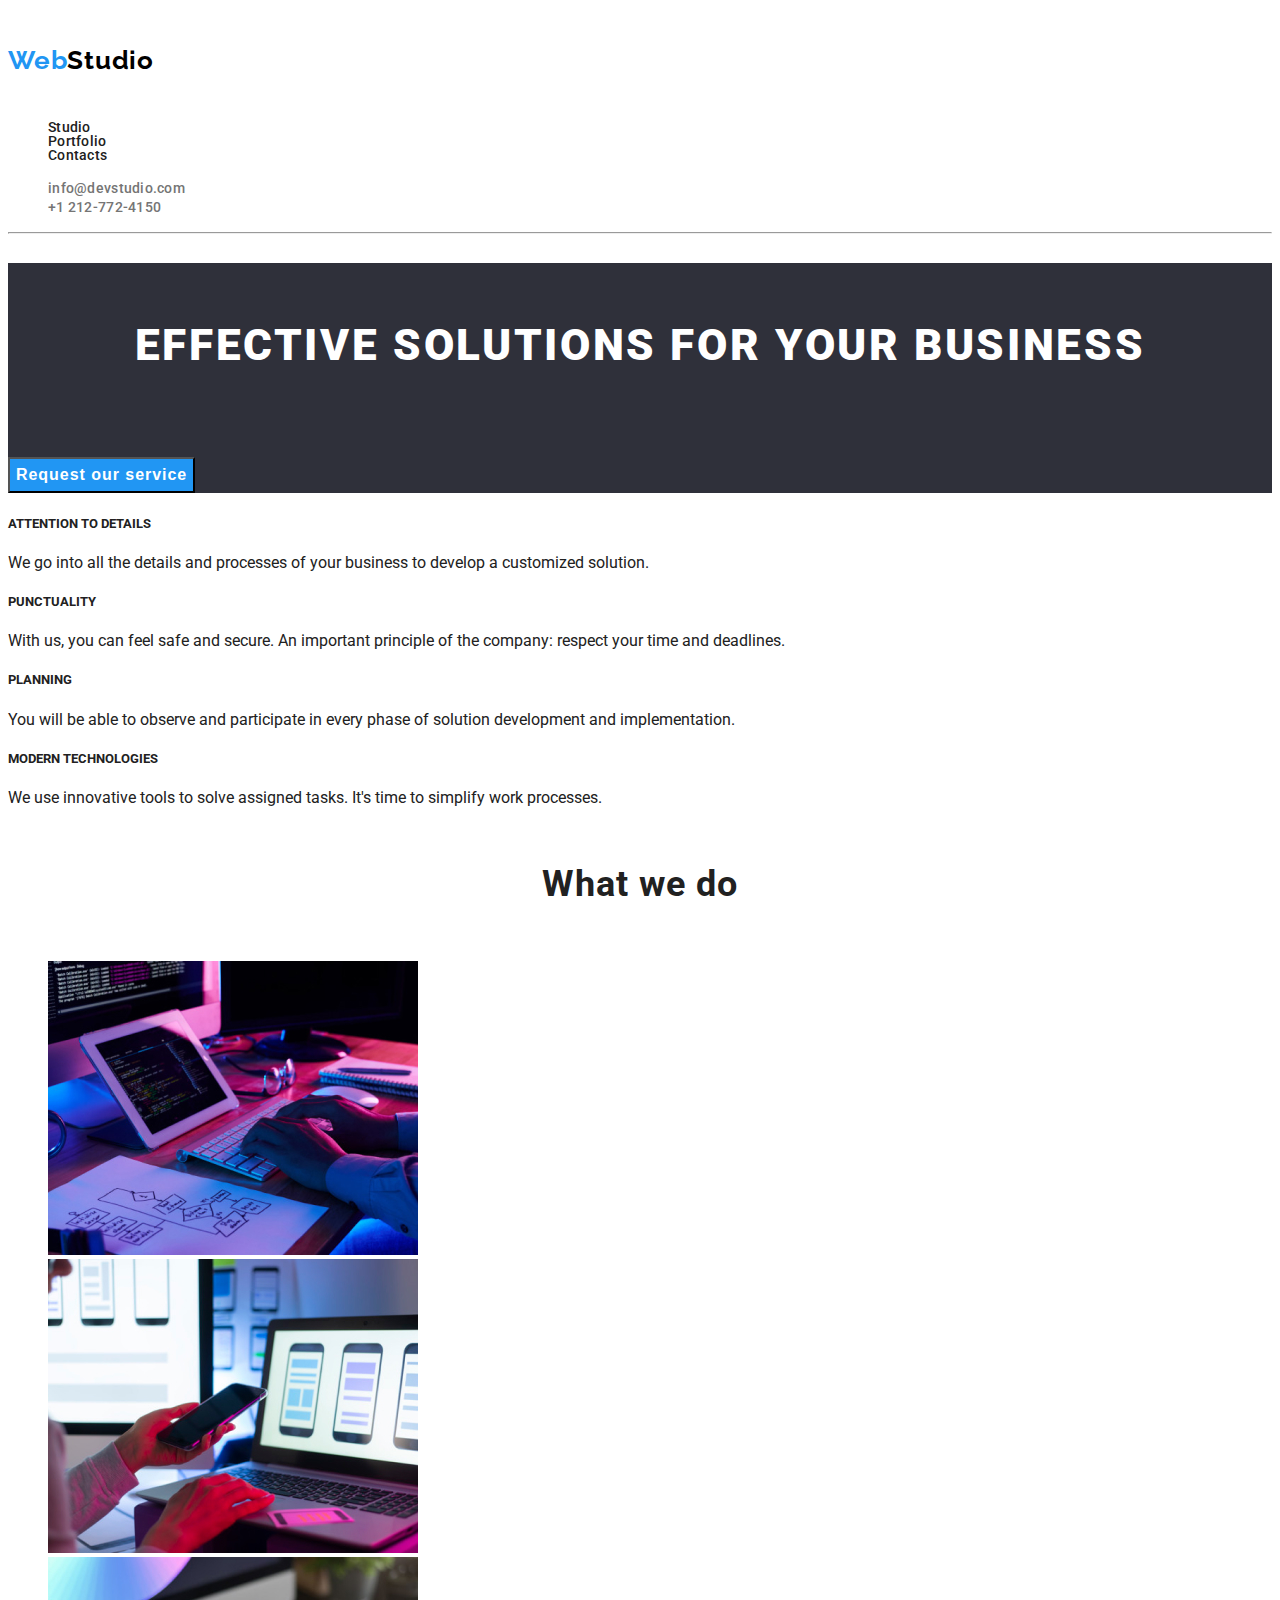
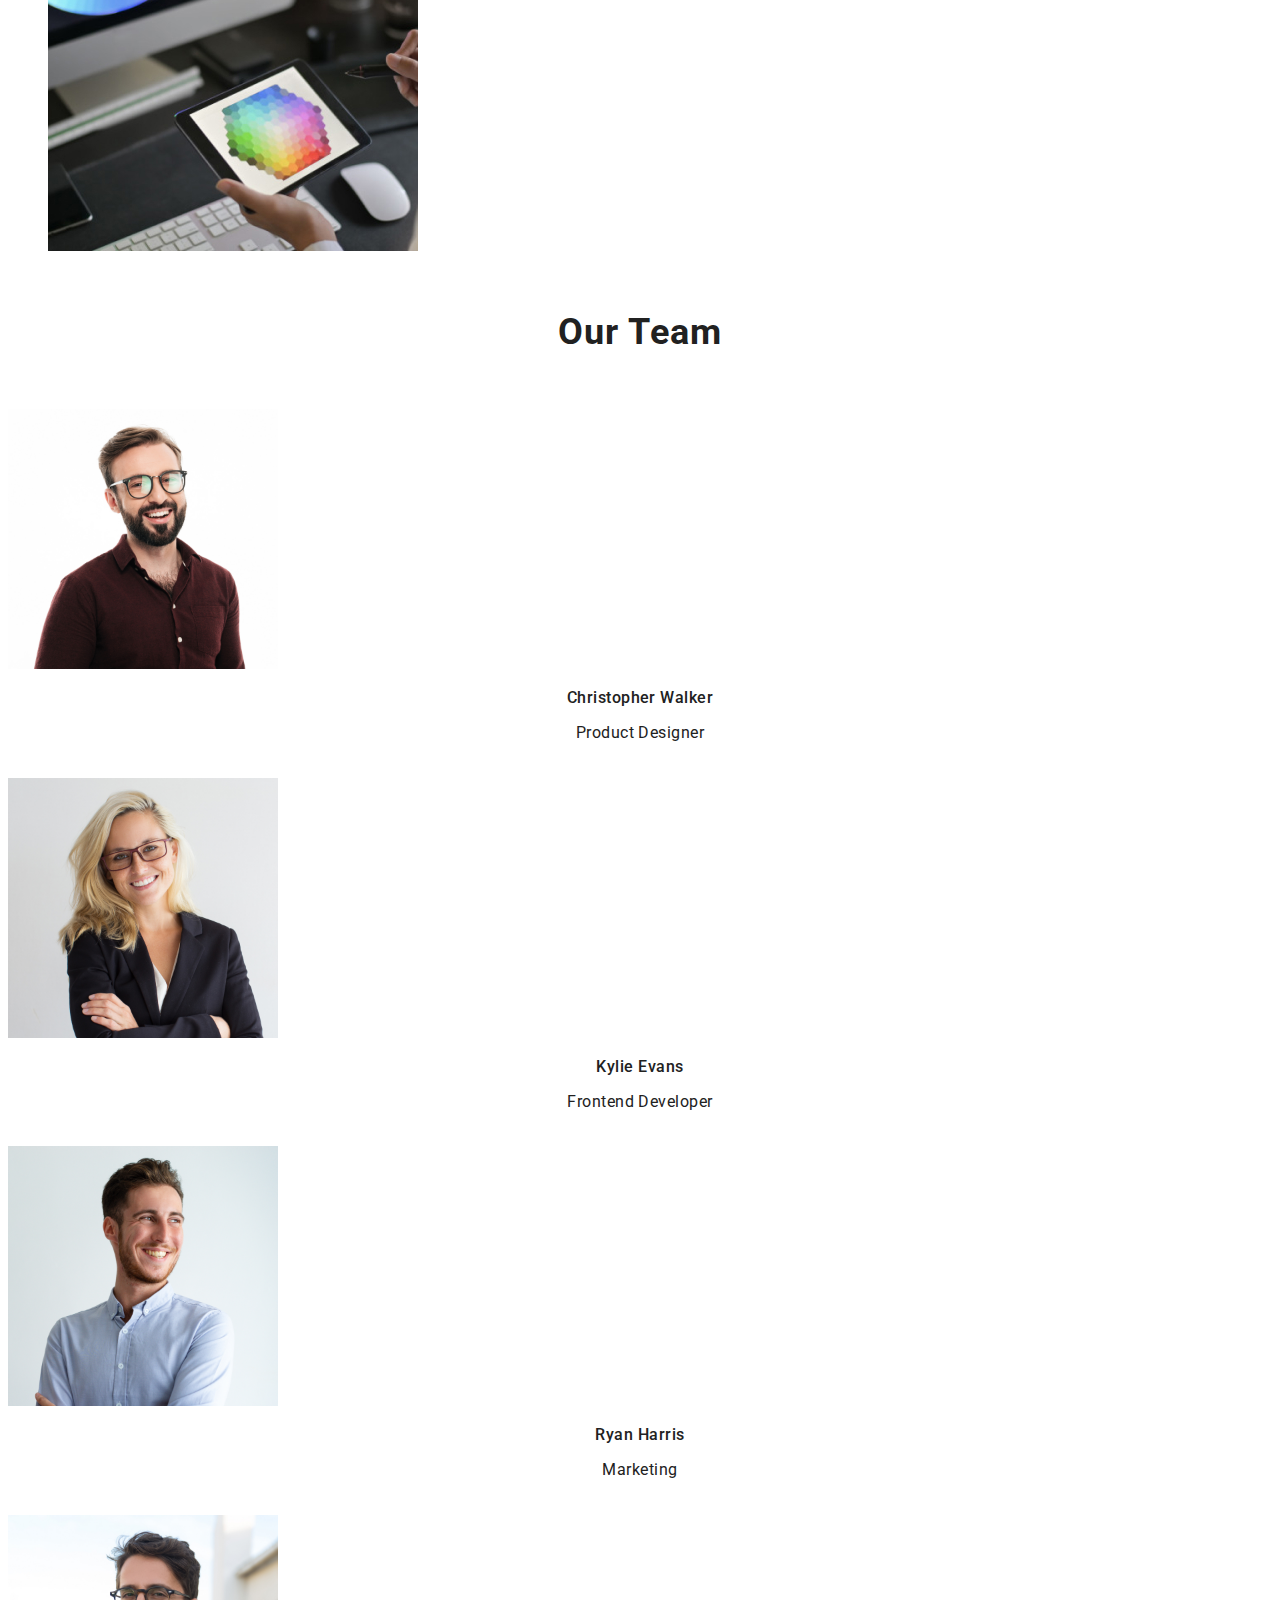
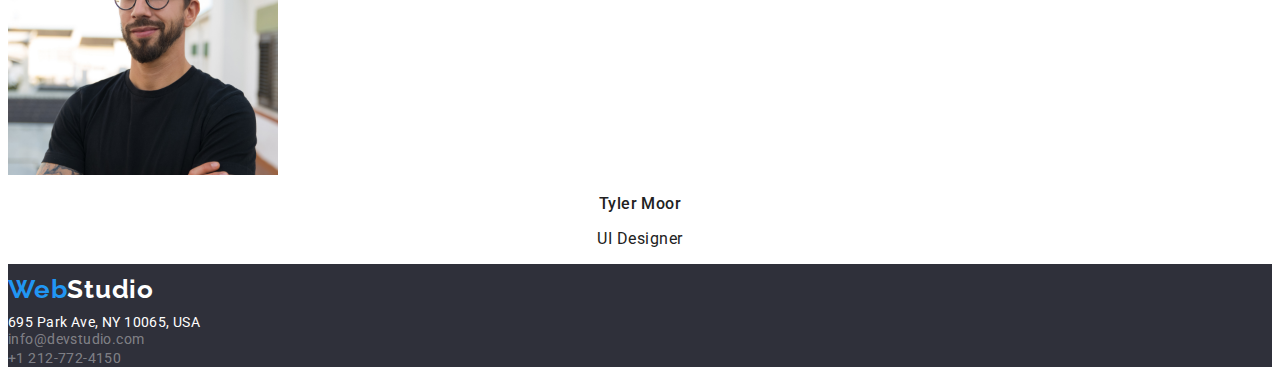
==== index.html @ ccb00460 "Tema 2" ====
<!DOCTYPE html>
<html lang="en">

<head>
    <meta charset="UTF-8">
    <meta name="viewport" content="width=device-width, initial-scale=1.0">
    <title>Web Studio Homework Project</title>
    <link rel="preconnect" href="https://fonts.googleapis.com">
    <link rel="preconnect" href="https://fonts.gstatic.com" crossorigin>
    <link
        href="https://fonts.googleapis.com/css2?family=Raleway:wght@700&family=Roboto:wght@400;500;700;900&display=swap"
        rel="stylesheet">
    <link rel="stylesheet" href="/css/style.css">
</head>

<body>
    <header>
        <nav>
            <a class="title" href="index.html">
                <h4 class="web_title"><span>Web</span>Studio</h4>
            </a>
            <ul class="elements">
                <li><a class="header_links" href="index.html">Studio</a></li>
                <li><a class="header_links" href="portfolio.html">Portfolio</a></li>
                <li>Contacts</li>
            </ul>
        </nav>
        <ul>
            <li><a class="contacts"
                    href="https://accounts.google.com/signup/v2/createaccount?service=mail&continue=https%3A%2F%2Fmail.google.com%2Fmail%2Fe-11-245fcae1702e4504b7bd93ca2b379-7ac480096a432ea72f48746619179d635140d6f3&flowName=GlifWebSignIn&flowEntry=SignUp"
                    rel="noopener noreferrer nofollow" target="_blank">info@devstudio.com</a></li>
            <li><a class="contacts" href="tel:+12127724150">+1 212-772-4150</a></li>
        </ul>
        <hr />
    </header>
    <main>
        <section class="color_box">
            <h1>EFFECTIVE SOLUTIONS FOR YOUR BUSINESS</h1>
            <button type="button" class="button">Request our service</button>
        </section>
        <section>
            <h5>ATTENTION TO DETAILS</h5>
            <p>We go into all the details and processes
                of your business to develop a
                customized solution.</p>
            <h5>PUNCTUALITY</h5>
            <p>
                With us, you can feel safe and secure.
                An important principle of the company:
                respect your time and deadlines.
            </p>
            <h5>PLANNING</h5>
            <p>You will be able to observe and
                participate in every phase of solution development
                and implementation.</p>
            <h5>MODERN TECHNOLOGIES</h5>
            <p>We use innovative tools to solve
                assigned tasks. It's time to simplify work
                processes.</p>
        </section>
        <section>
            <h2>What we do</h2>
            <ul>
                <li>
                    <img src="./images/img1-keyboard-typing.jpg" alt="Keyboard typing" width="370" height="294">
                </li>
                <li>
                    <img src="./images/img2-phone-keyboard-typing.jpg" alt="Phone and keyboar typing" width="370"
                        height="294">
                </li>
                <li>
                    <img src="./images/img3-choosing-colors-tablet.jpg" alt="Choosing colors from a tablet" width="370"
                        height="294">
                </li>
            </ul>
        </section>
        <section>
            <h2>Our Team</h2>
            <img src="./images/team1-Christopher-Walker.jpg" alt="Christopher Walker" width="270" height="260">
            <br>
            <div>
                <h3 class="team">Christopher Walker</h3>
                <p class="position">Product Designer</p>
            </div>
            <br>
            <img src="./images/team2-Kylie-Evans.jpg" alt="Kylie Evans" width="270" height="260">
            <br>
            <div>
                <h3 class="team">Kylie Evans</h3>
                <p class="position">Frontend Developer</p>
            </div>
            <br>
            <img src="./images/team3-Ryan-Harris.jpg" alt="Ryan Harris" width="270" height="260">
            <br>
            <div>
                <h3 class="team">Ryan Harris</h3>
                <p class="position">Marketing</p>
            </div>
            <br>
            <img src="./images/team4-Tyler-Moor.jpg" alt="Tyler Moor" width="270" height="260">
            <br>
            <div>
                <h3 class="team">Tyler Moor</h3>
                <p class="position">UI Designer</p>
            </div>
        </section>
    </main>
    <footer>
        <a class="footer_title" href="index.html">
            <div><span>Web</span>Studio</div>
        </a>
        <address>
            <div>695 Park Ave, NY 10065, USA</div>
            <a class="footer_link"
                href="https://accounts.google.com/signup/v2/createaccount?service=mail&continue=https%3A%2F%2Fmail.google.com%2Fmail%2Fe-11-245fcae1702e4504b7bd93ca2b379-7ac480096a432ea72f48746619179d635140d6f3&flowName=GlifWebSignIn&flowEntry=SignUp"
                rel="noopener noreferrer nofollow" target="_blank">info@devstudio.com</a>
            <br>
            <a class="footer_link" href="tel:+12127724150">+1 212-772-4150</a>
        </address>
    </footer>

</body>

</html>
---- css/style.css ----
:root {
    --link-color: #2196F3;
}
body {
    font-family: 'Roboto', sans-serif;
    color: #212121;
}
ul {
    list-style: none;
}

.title:link {
    text-decoration: none;
    color: #000;
}
.title:visited {
    text-decoration: none;
    color: #000;
}
.title:hover, .title:active {
    text-decoration: underline;
    text-decoration-color: var(--link-color);
}

h4 > span{
    color: var(--link-color);
}

.header_links:link {
    text-decoration: none;
    color: #212121;
} 

.header_links:visited {
    text-decoration: none;
    color: #212121;
}

.header_links:hover, .header_links:active{
    text-decoration: underline;
    color: var(--link-color);
}

.contacts:link {
    text-decoration: none;
    color: #757575;
}
.contacts:visited {
    text-decoration: none;
    color: #757575;
}
.contacts:hover, .contacts:active {
    text-decoration: underline;
    color: var(--link-color);
}

.web_title {
font-family: Raleway;
font-size: 26px;
font-weight: 700;
line-height: 1.9375em;
letter-spacing: 0.03em;
text-align: left;
}

.elements {
    font-size: 14px;
    font-weight: 500;
    line-height: 1em;
    letter-spacing: 0.02em;
    text-align: left;
}

.contacts {
    font-size: 14px;
    font-weight: 500;
    line-height: 1em;
    letter-spacing: 0.02em;
    text-align: left;

}

.color_box {
    background: #2F303A;
;
}

h1 {
    font-size: 44px;
    font-weight: 900;
    line-height: 3.75em;
    letter-spacing: 0.06em;
    text-align: center;
    color: #fff;

}
.button {
    font-size: 16px;
    font-weight: 700;
    line-height: 1.875em;
    letter-spacing: 0.06em;
    text-align: center;
    color: #fff;
    background-color: #2196F3;

}

.qalities {
    font-size: 14px;
    font-weight: 700;
    line-height: 1em;
    letter-spacing: 0.03em;
    text-align: left;
}
.description {
    font-size: 14px;
    line-height: 1.5em;
    letter-spacing: 0.03em;
    text-align: left;
    color: #757575;
}

h2 {
    font-size: 36px;
    font-weight: 700;
    line-height: 2.625em;
    letter-spacing: 0.03em;
    text-align: center;
}

.team {
    font-size: 16px;
    font-weight: 500;
    line-height: 1.171875em;
    letter-spacing: 0.03em;
    text-align: center;
}

.position {
    font-size: 16px;
    font-weight: 400;
    line-height: 1.171875em;
    letter-spacing: 0.03em;
    text-align: center;

}

footer {
    background-color: #2F303A;
}

.footer_title:link {
    text-decoration: none;
}
.footer_title:visited {
    text-decoration: none;
    color: #fff;
}
.footer_title:hover, .footer_title:active {
    text-decoration: underline;
    text-decoration-color: var(--link-color);
}

.footer_title {
    font-family: Raleway;
    font-size: 26px;
    font-weight: 700;
    line-height: 1.9375em;
    letter-spacing: 0.03em;
    text-align: left;
    color: #fff;
}
div > span {
    color: var(--link-color);
}
address {
    font-style: normal;
}

address > div {
    font-size: 14px;
    line-height: 1em;
    letter-spacing: 0.03em;
    text-align: left;
    color: #fff;
}

.footer_link:link {
    text-decoration: none;
}

.footer_link:visited {
    text-decoration: none;
}

.footer_link:hover, .footer_link:active {
    text-decoration: underline;
    text-decoration-color: var(--link-color);
}

.footer_link {
    font-size: 14px;
    line-height: 1em;
    letter-spacing: 0.03em;
    text-align: left;
    color: #fff6;
}

.button_services {
    font-size: 16px;
    font-weight: 500;
    line-height: 1.625em;
    letter-spacing: 0.03em;
    text-align: center;
    cursor: pointer;
    background-color: #F5F4FA;
    color:#212121;
    box-shadow: 0px 2px 2px 0px #0000001F;
    box-shadow: 0px 1px 2px 0px #00000014;
    box-shadow: 0px 3px 1px 0px #0000001A;
}
.button_services:hover, .button_services:active {
    color: #fff;
    background-color: #2196F3;
}
.product {
    font-size: 18px;
    font-weight: 700;
    line-height: 2.25em;
    letter-spacing: 0.06em;
    text-align: left;
}

.category {
    font-size: 16px;
    line-height: 1.875em;
    letter-spacing: 0.03em;
    text-align: left;
    color:#757575;
}
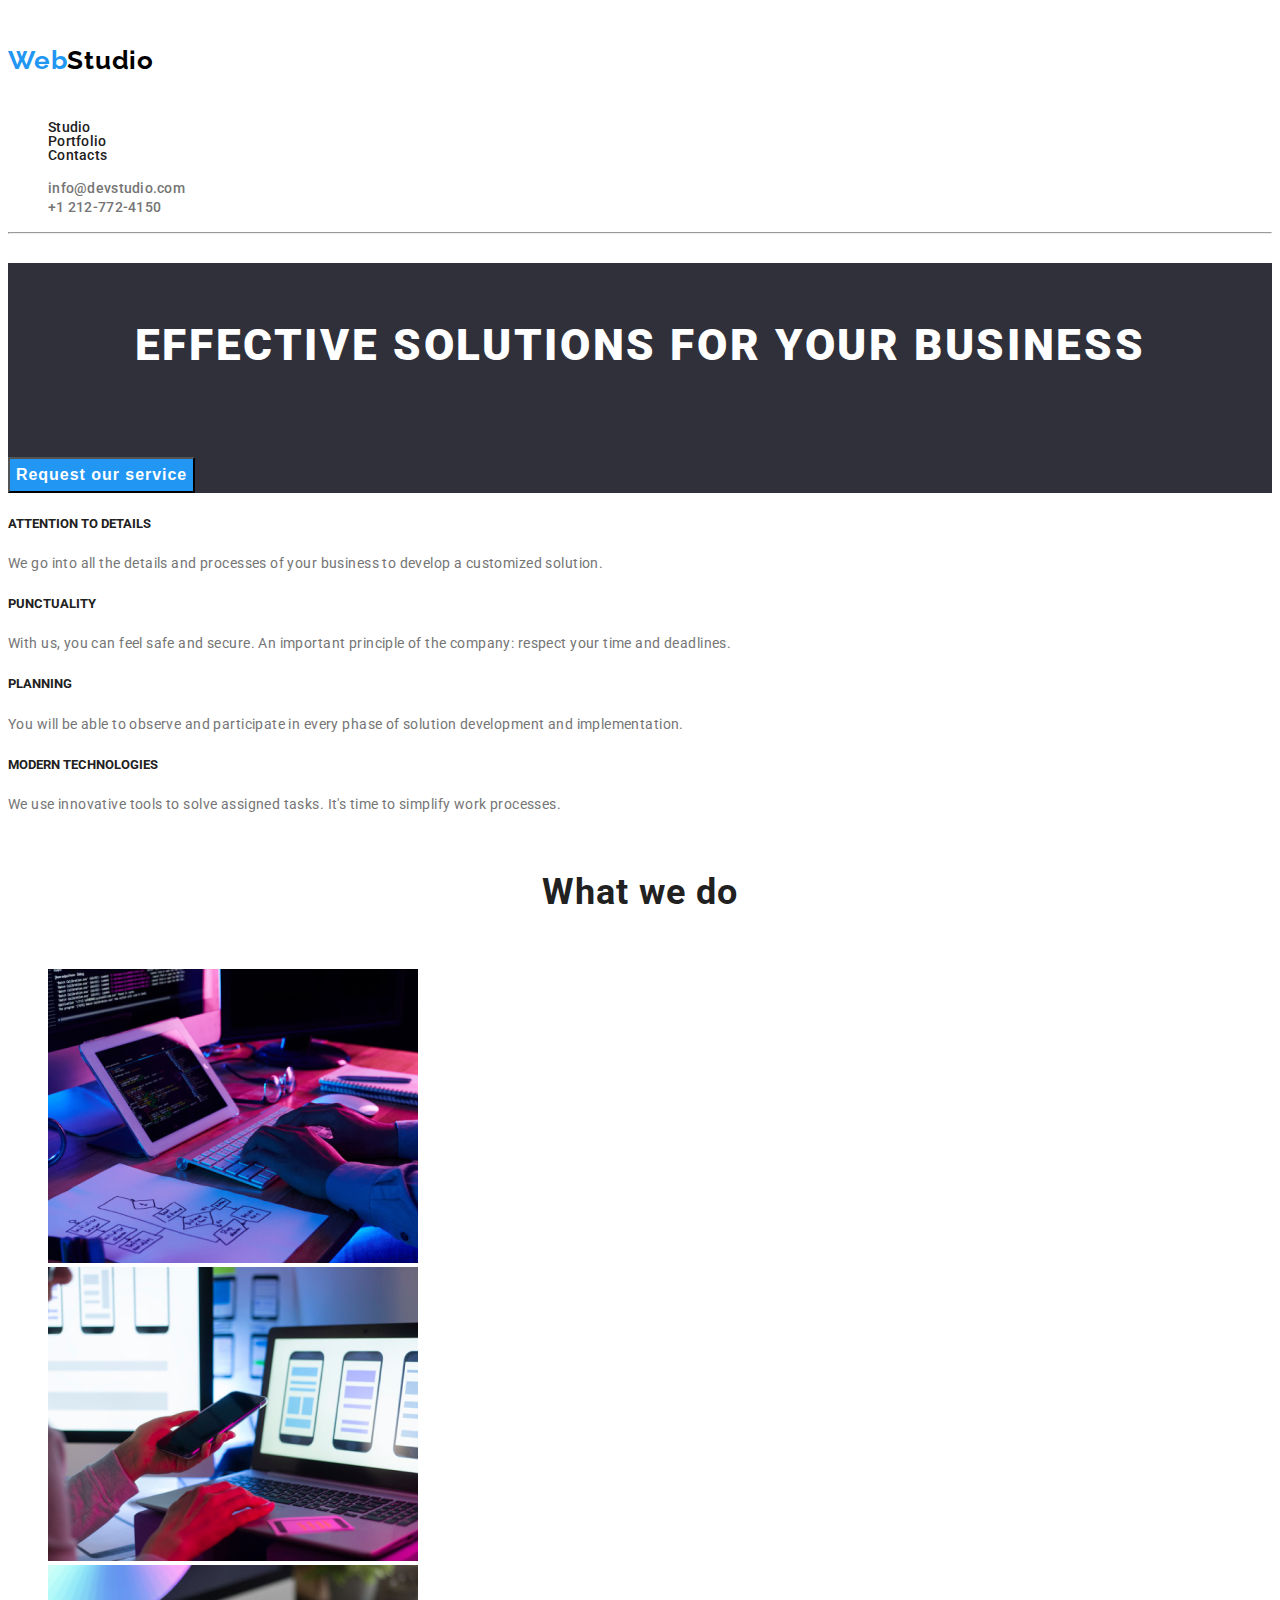
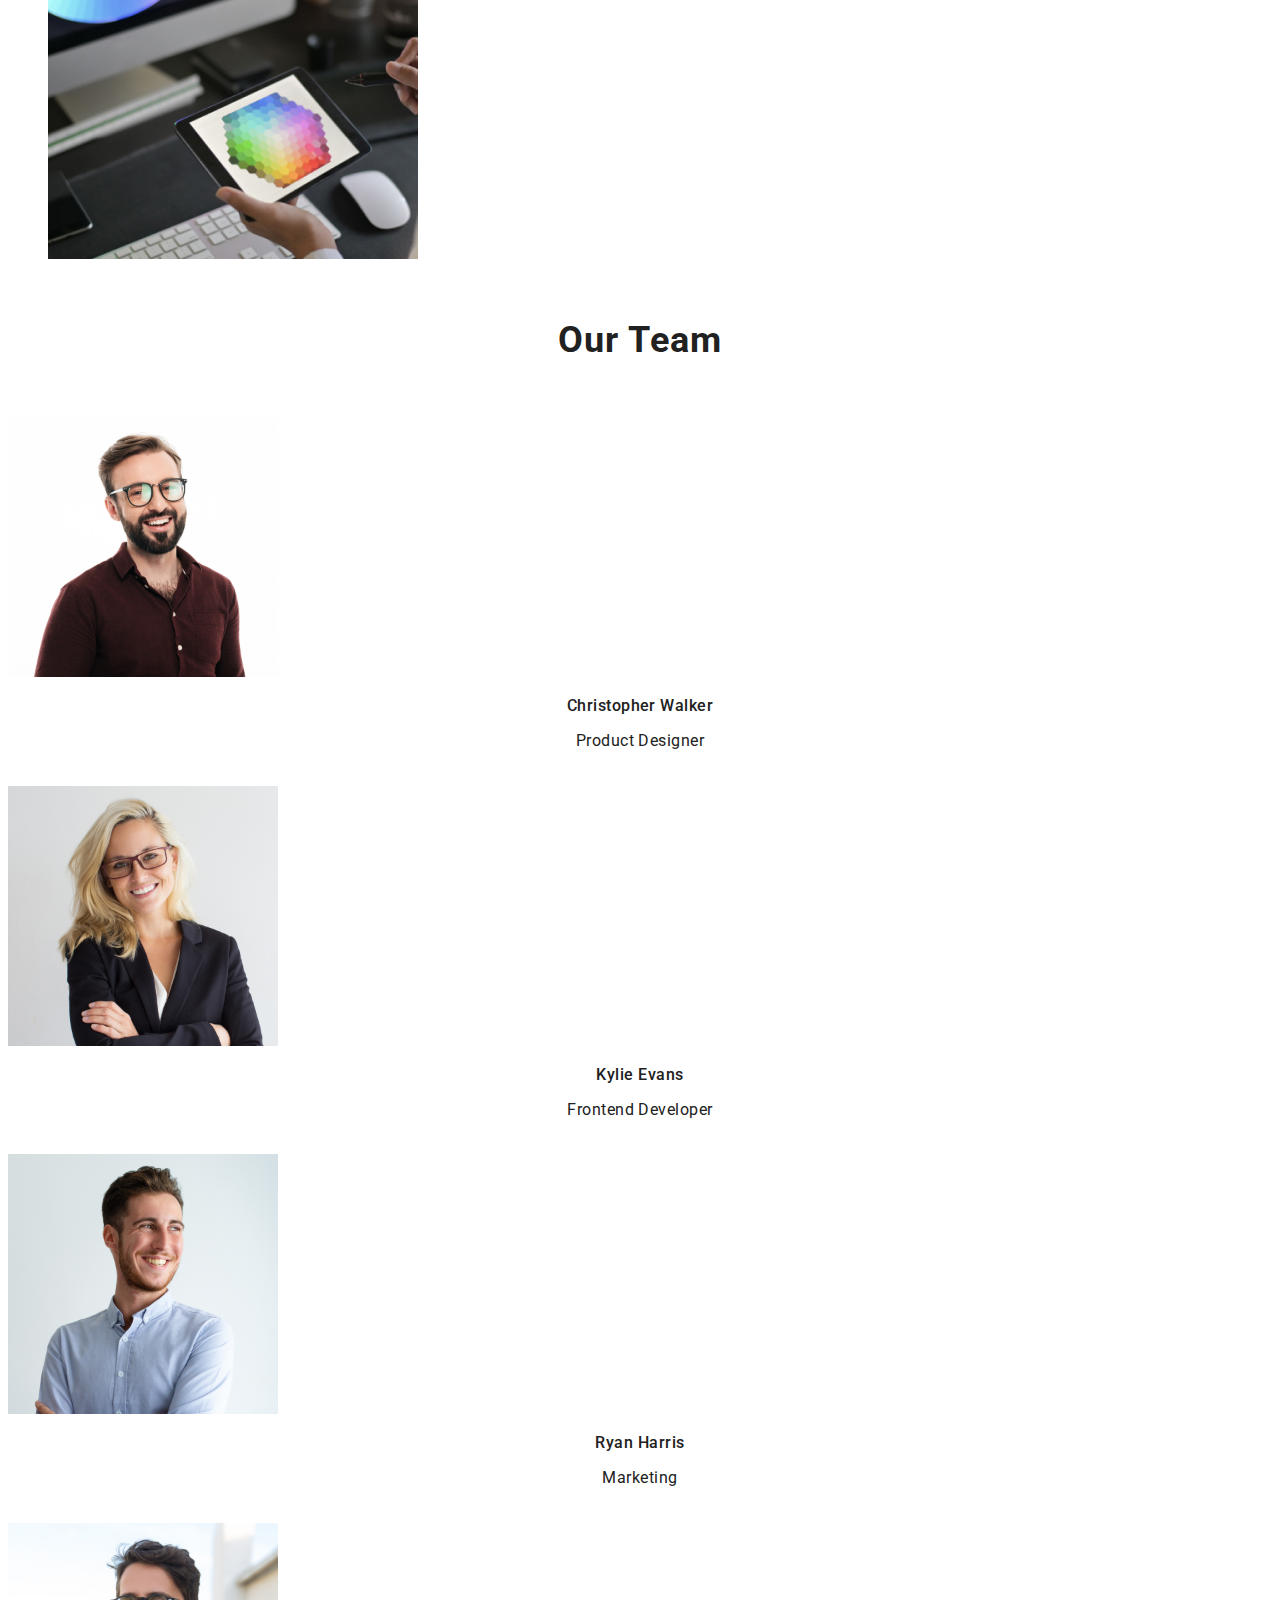
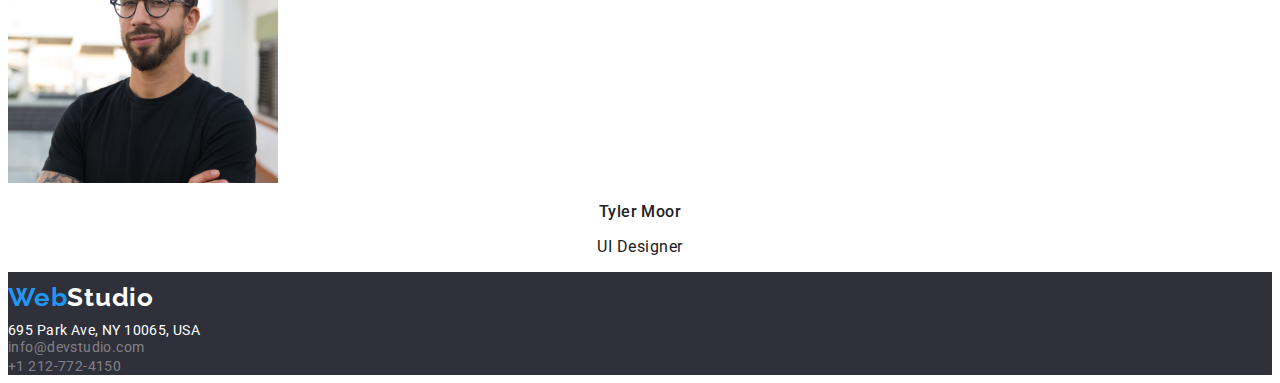
==== commit d2dcb01c: "Tema-2" ====
--- a/index.html
+++ b/index.html
@@ -10,7 +10,7 @@
     <link
         href="https://fonts.googleapis.com/css2?family=Raleway:wght@700&family=Roboto:wght@400;500;700;900&display=swap"
         rel="stylesheet">
-    <link rel="stylesheet" href="/css/style.css">
+    <link rel="stylesheet" href="/style.css">
 </head>
 
 <body>
@@ -39,22 +39,22 @@
             <button type="button" class="button">Request our service</button>
         </section>
         <section>
-            <h5>ATTENTION TO DETAILS</h5>
-            <p>We go into all the details and processes
+            <h5 class="qualities">ATTENTION TO DETAILS</h5>
+            <p class="description">We go into all the details and processes
                 of your business to develop a
                 customized solution.</p>
-            <h5>PUNCTUALITY</h5>
-            <p>
+            <h5 class="qualities">PUNCTUALITY</h5>
+            <p class="description">
                 With us, you can feel safe and secure.
                 An important principle of the company:
                 respect your time and deadlines.
             </p>
-            <h5>PLANNING</h5>
-            <p>You will be able to observe and
+            <h5 class="qualities">PLANNING</h5>
+            <p class="description">You will be able to observe and
                 participate in every phase of solution development
                 and implementation.</p>
-            <h5>MODERN TECHNOLOGIES</h5>
-            <p>We use innovative tools to solve
+            <h5 class="qualities">MODERN TECHNOLOGIES</h5>
+            <p class="description">We use innovative tools to solve
                 assigned tasks. It's time to simplify work
                 processes.</p>
         </section>
--- a/style.css
+++ b/style.css
@@ -0,0 +1,240 @@
+:root {
+    --link-color: #2196F3;
+}
+body {
+    font-family: 'Roboto', sans-serif;
+    color: #212121;
+}
+ul {
+    list-style: none;
+}
+
+.title:link {
+    text-decoration: none;
+    color: #000;
+}
+.title:visited {
+    text-decoration: none;
+    color: #000;
+}
+.title:hover, .title:active {
+    text-decoration: underline;
+    text-decoration-color: var(--link-color);
+}
+
+h4 > span{
+    color: var(--link-color);
+}
+
+.header_links:link {
+    text-decoration: none;
+    color: #212121;
+} 
+
+.header_links:visited {
+    text-decoration: none;
+    color: #212121;
+}
+
+.header_links:hover, .header_links:active{
+    text-decoration: underline;
+    color: var(--link-color);
+}
+
+.contacts:link {
+    text-decoration: none;
+    color: #757575;
+}
+.contacts:visited {
+    text-decoration: none;
+    color: #757575;
+}
+.contacts:hover, .contacts:active {
+    text-decoration: underline;
+    color: var(--link-color);
+}
+
+.web_title {
+font-family: Raleway;
+font-size: 26px;
+font-weight: 700;
+line-height: 1.9375em;
+letter-spacing: 0.03em;
+text-align: left;
+}
+
+.elements {
+    font-size: 14px;
+    font-weight: 500;
+    line-height: 1em;
+    letter-spacing: 0.02em;
+    text-align: left;
+}
+
+.contacts {
+    font-size: 14px;
+    font-weight: 500;
+    line-height: 1em;
+    letter-spacing: 0.02em;
+    text-align: left;
+
+}
+
+.color_box {
+    background: #2F303A;
+;
+}
+
+h1 {
+    font-size: 44px;
+    font-weight: 900;
+    line-height: 3.75em;
+    letter-spacing: 0.06em;
+    text-align: center;
+    color: #fff;
+
+}
+.button {
+    font-size: 16px;
+    font-weight: 700;
+    line-height: 1.875em;
+    letter-spacing: 0.06em;
+    text-align: center;
+    color: #fff;
+    background-color: #2196F3;
+
+}
+
+.qalities {
+    font-size: 14px;
+    font-weight: 700;
+    line-height: 1em;
+    letter-spacing: 0.03em;
+    text-align: left;
+}
+.description {
+    font-size: 14px;
+    line-height: 1.5em;
+    letter-spacing: 0.03em;
+    text-align: left;
+    color: #757575;
+}
+
+h2 {
+    font-size: 36px;
+    font-weight: 700;
+    line-height: 2.625em;
+    letter-spacing: 0.03em;
+    text-align: center;
+}
+
+.team {
+    font-size: 16px;
+    font-weight: 500;
+    line-height: 1.171875em;
+    letter-spacing: 0.03em;
+    text-align: center;
+}
+
+.position {
+    font-size: 16px;
+    font-weight: 400;
+    line-height: 1.171875em;
+    letter-spacing: 0.03em;
+    text-align: center;
+
+}
+
+footer {
+    background-color: #2F303A;
+}
+
+.footer_title:link {
+    text-decoration: none;
+}
+.footer_title:visited {
+    text-decoration: none;
+    color: #fff;
+}
+.footer_title:hover, .footer_title:active {
+    text-decoration: underline;
+    text-decoration-color: var(--link-color);
+}
+
+.footer_title {
+    font-family: Raleway;
+    font-size: 26px;
+    font-weight: 700;
+    line-height: 1.9375em;
+    letter-spacing: 0.03em;
+    text-align: left;
+    color: #fff;
+}
+div > span {
+    color: var(--link-color);
+}
+address {
+    font-style: normal;
+}
+
+address > div {
+    font-size: 14px;
+    line-height: 1em;
+    letter-spacing: 0.03em;
+    text-align: left;
+    color: #fff;
+}
+
+.footer_link:link {
+    text-decoration: none;
+}
+
+.footer_link:visited {
+    text-decoration: none;
+}
+
+.footer_link:hover, .footer_link:active {
+    text-decoration: underline;
+    text-decoration-color: var(--link-color);
+}
+
+.footer_link {
+    font-size: 14px;
+    line-height: 1em;
+    letter-spacing: 0.03em;
+    text-align: left;
+    color: #fff6;
+}
+
+.button_services {
+    font-size: 16px;
+    font-weight: 500;
+    line-height: 1.625em;
+    letter-spacing: 0.03em;
+    text-align: center;
+    cursor: pointer;
+    background-color: #F5F4FA;
+    color:#212121;
+    box-shadow: 0px 2px 2px 0px #0000001F;
+    box-shadow: 0px 1px 2px 0px #00000014;
+    box-shadow: 0px 3px 1px 0px #0000001A;
+}
+.button_services:hover, .button_services:active {
+    color: #fff;
+    background-color: #2196F3;
+}
+.product {
+    font-size: 18px;
+    font-weight: 700;
+    line-height: 2.25em;
+    letter-spacing: 0.06em;
+    text-align: left;
+}
+
+.category {
+    font-size: 16px;
+    line-height: 1.875em;
+    letter-spacing: 0.03em;
+    text-align: left;
+    color:#757575;
+}
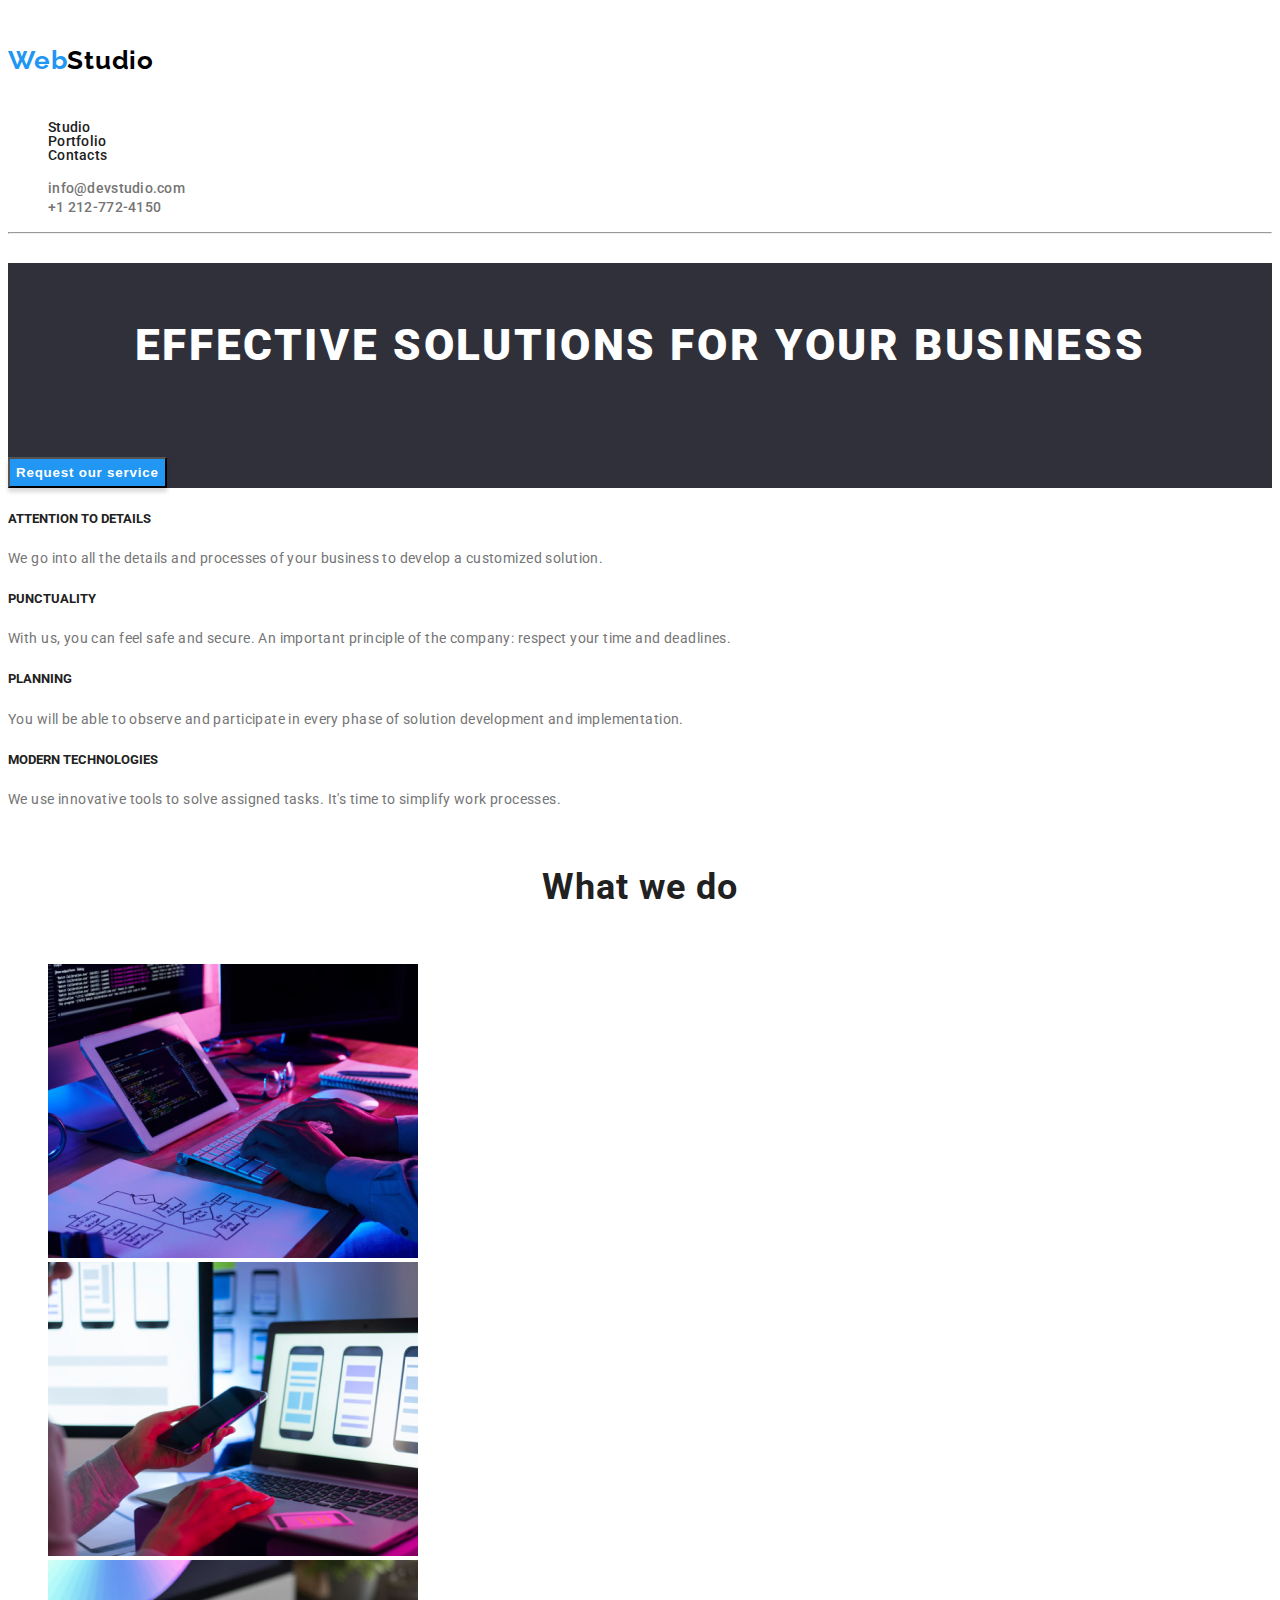
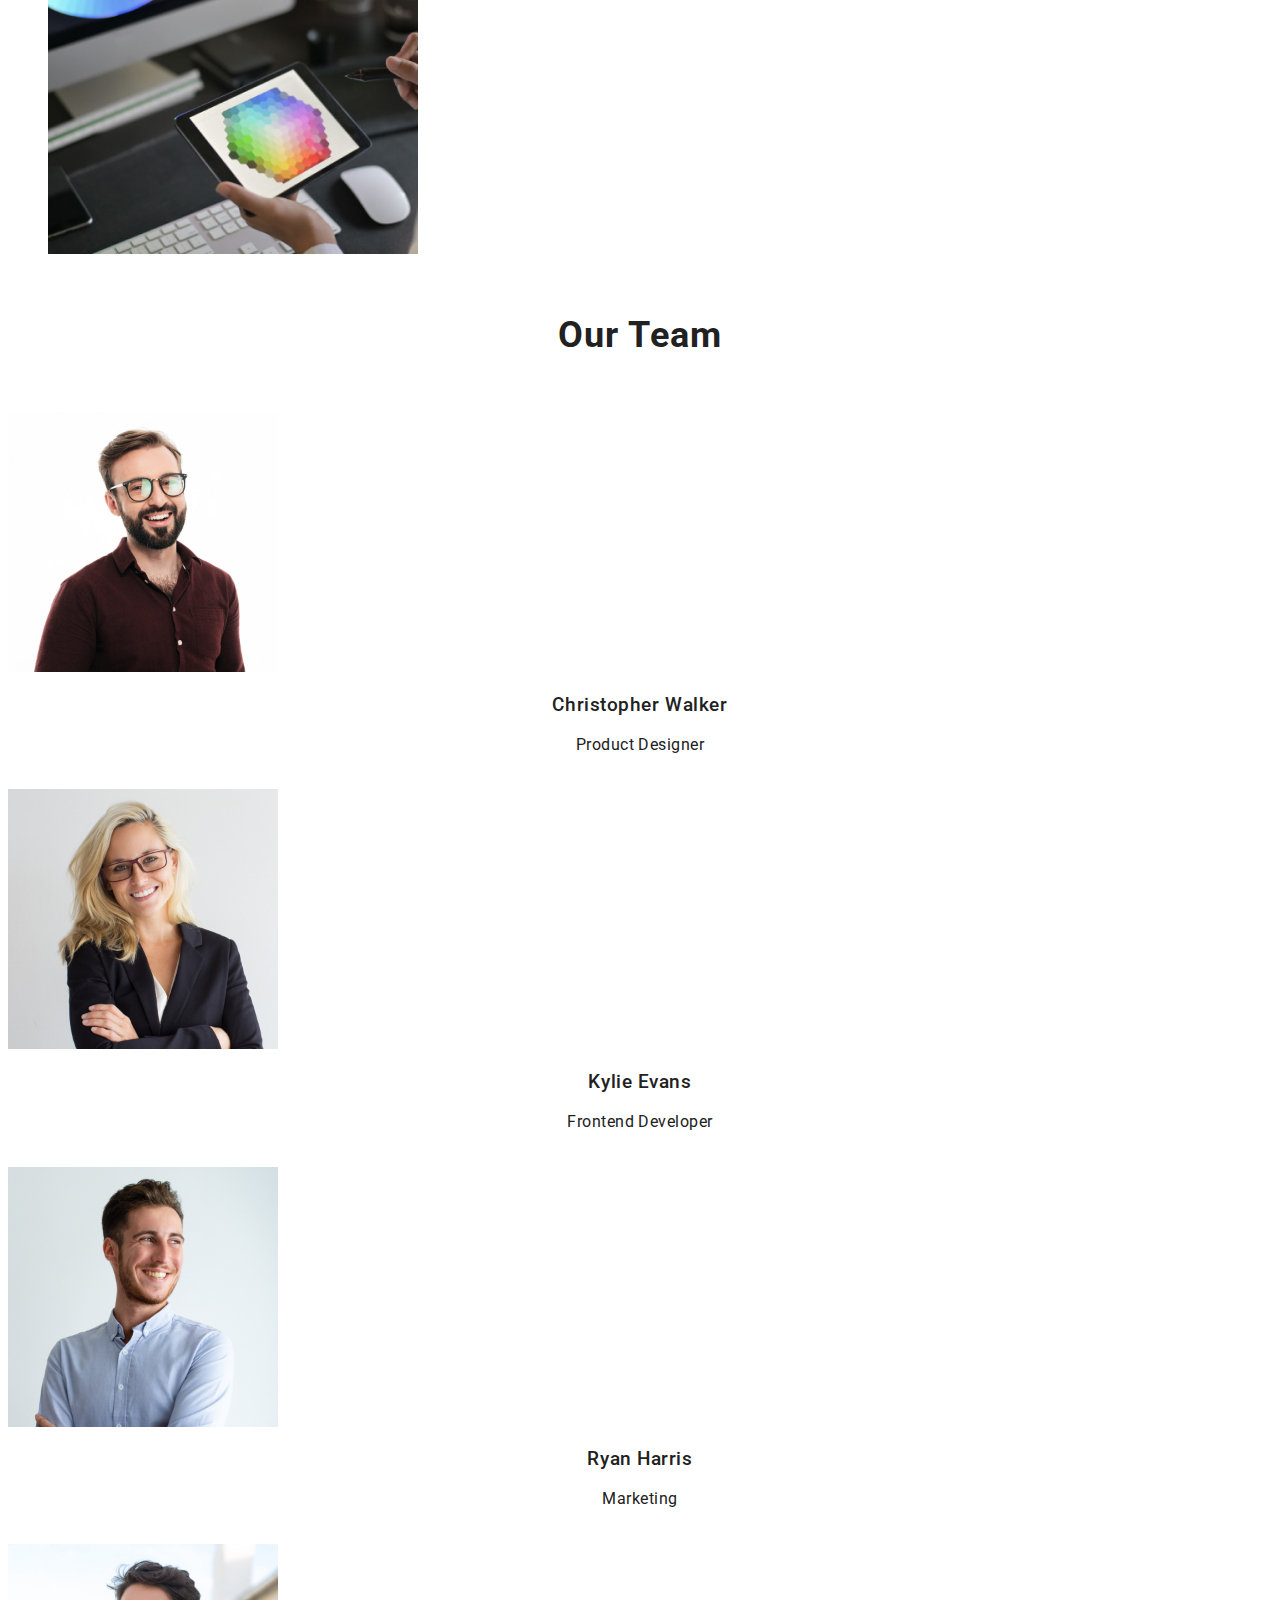
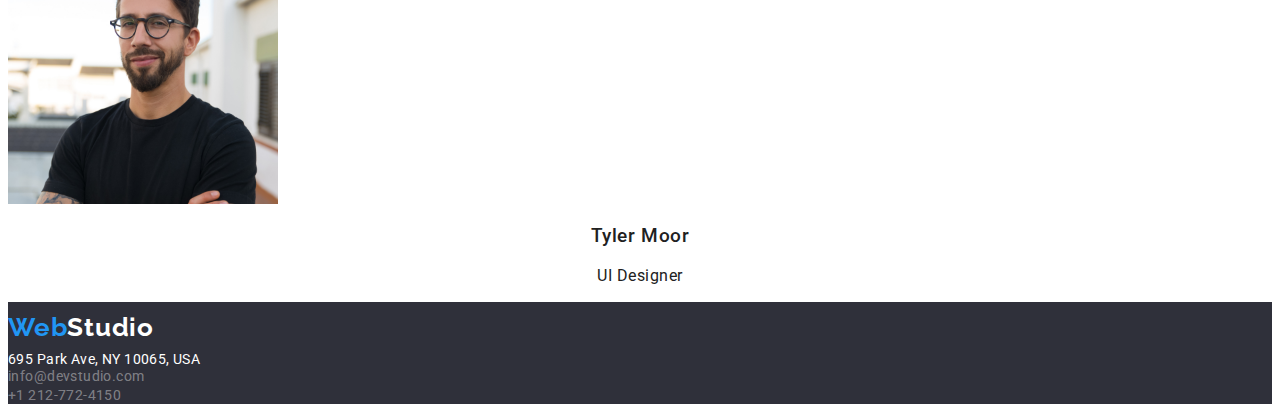
==== commit e36955bd: "Tema 2" ====
--- a/index.html
+++ b/index.html
@@ -10,21 +10,25 @@
     <link
         href="https://fonts.googleapis.com/css2?family=Raleway:wght@700&family=Roboto:wght@400;500;700;900&display=swap"
         rel="stylesheet">
-    <link rel="stylesheet" href="/style.css">
+    <link rel="stylesheet" href="style.css">
 </head>
 
 <body>
+    <!-- Header -->
     <header>
         <nav>
+            <!-- Titlul paginii -->
             <a class="title" href="index.html">
                 <h4 class="web_title"><span>Web</span>Studio</h4>
             </a>
+            <!-- link-uri de navigare -->
             <ul class="elements">
                 <li><a class="header_links" href="index.html">Studio</a></li>
                 <li><a class="header_links" href="portfolio.html">Portfolio</a></li>
                 <li>Contacts</li>
             </ul>
         </nav>
+        <!-- Contacte -->
         <ul>
             <li><a class="contacts"
                     href="https://accounts.google.com/signup/v2/createaccount?service=mail&continue=https%3A%2F%2Fmail.google.com%2Fmail%2Fe-11-245fcae1702e4504b7bd93ca2b379-7ac480096a432ea72f48746619179d635140d6f3&flowName=GlifWebSignIn&flowEntry=SignUp"
@@ -34,10 +38,12 @@
         <hr />
     </header>
     <main>
+        <!-- Continutul paginii -->
         <section class="color_box">
             <h1>EFFECTIVE SOLUTIONS FOR YOUR BUSINESS</h1>
             <button type="button" class="button">Request our service</button>
         </section>
+        <!-- Descrierea elementelor definitorii -->
         <section>
             <h5 class="qualities">ATTENTION TO DETAILS</h5>
             <p class="description">We go into all the details and processes
@@ -58,6 +64,7 @@
                 assigned tasks. It's time to simplify work
                 processes.</p>
         </section>
+        <!-- Descrierea activitatilor si imagini sugestive -->
         <section>
             <h2>What we do</h2>
             <ul>
@@ -74,6 +81,7 @@
                 </li>
             </ul>
         </section>
+        <!-- Descrierea echipei cu imagini sugestive -->
         <section>
             <h2>Our Team</h2>
             <img src="./images/team1-Christopher-Walker.jpg" alt="Christopher Walker" width="270" height="260">
@@ -105,12 +113,16 @@
             </div>
         </section>
     </main>
+    <!-- Subsolul -->
     <footer>
+        <!-- Titlul subsolului -->
         <a class="footer_title" href="index.html">
             <div><span>Web</span>Studio</div>
         </a>
+        <!-- Adresa -->
         <address>
             <div>695 Park Ave, NY 10065, USA</div>
+            <!-- Contacte -->
             <a class="footer_link"
                 href="https://accounts.google.com/signup/v2/createaccount?service=mail&continue=https%3A%2F%2Fmail.google.com%2Fmail%2Fe-11-245fcae1702e4504b7bd93ca2b379-7ac480096a432ea72f48746619179d635140d6f3&flowName=GlifWebSignIn&flowEntry=SignUp"
                 rel="noopener noreferrer nofollow" target="_blank">info@devstudio.com</a>
--- a/style.css
+++ b/style.css
@@ -1,22 +1,22 @@
 :root {
     --link-color: #2196F3;
-}
+    --section-color: #2F303A;
+}
+
 body {
     font-family: 'Roboto', sans-serif;
     color: #212121;
 }
+
 ul {
     list-style: none;
 }
 
-.title:link {
+.title:link, .title:visited {
     text-decoration: none;
     color: #000;
 }
-.title:visited {
-    text-decoration: none;
-    color: #000;
-}
+
 .title:hover, .title:active {
     text-decoration: underline;
     text-decoration-color: var(--link-color);
@@ -26,29 +26,21 @@
     color: var(--link-color);
 }
 
-.header_links:link {
+.header_links:link, .header_links:visited {
     text-decoration: none;
     color: #212121;
 } 
 
-.header_links:visited {
-    text-decoration: none;
-    color: #212121;
-}
-
-.header_links:hover, .header_links:active{
-    text-decoration: underline;
-    color: var(--link-color);
-}
-
-.contacts:link {
+.header_links:hover, .header_links:focus, .header_links:active{
+    text-decoration: underline;
+    color: var(--link-color);
+}
+
+.contacts:link, .contacts:visited {
     text-decoration: none;
     color: #757575;
 }
-.contacts:visited {
-    text-decoration: none;
-    color: #757575;
-}
+
 .contacts:hover, .contacts:active {
     text-decoration: underline;
     color: var(--link-color);
@@ -63,7 +55,7 @@
 text-align: left;
 }
 
-.elements {
+.elements, .contacts {
     font-size: 14px;
     font-weight: 500;
     line-height: 1em;
@@ -71,18 +63,8 @@
     text-align: left;
 }
 
-.contacts {
-    font-size: 14px;
-    font-weight: 500;
-    line-height: 1em;
-    letter-spacing: 0.02em;
-    text-align: left;
-
-}
-
 .color_box {
-    background: #2F303A;
-;
+    background: var(--section-color);
 }
 
 h1 {
@@ -92,17 +74,17 @@
     letter-spacing: 0.06em;
     text-align: center;
     color: #fff;
-
-}
+}
+
 .button {
-    font-size: 16px;
     font-weight: 700;
     line-height: 1.875em;
     letter-spacing: 0.06em;
     text-align: center;
     color: #fff;
+    cursor: pointer;
     background-color: #2196F3;
-
+    box-shadow: 0px 4px 4px 0px #00000026;
 }
 
 .qalities {
@@ -129,7 +111,6 @@
 }
 
 .team {
-    font-size: 16px;
     font-weight: 500;
     line-height: 1.171875em;
     letter-spacing: 0.03em;
@@ -137,16 +118,13 @@
 }
 
 .position {
-    font-size: 16px;
-    font-weight: 400;
     line-height: 1.171875em;
     letter-spacing: 0.03em;
     text-align: center;
-
 }
 
 footer {
-    background-color: #2F303A;
+    background-color: var(--section-color);
 }
 
 .footer_title:link {
@@ -170,6 +148,7 @@
     text-align: left;
     color: #fff;
 }
+
 div > span {
     color: var(--link-color);
 }
@@ -185,17 +164,13 @@
     color: #fff;
 }
 
-.footer_link:link {
-    text-decoration: none;
-}
-
-.footer_link:visited {
-    text-decoration: none;
-}
-
-.footer_link:hover, .footer_link:active {
-    text-decoration: underline;
-    text-decoration-color: var(--link-color);
+.footer_link:link, .footer_link:visited {
+    text-decoration: none;
+}
+
+.footer_link:hover, .footer_link:focus, .footer_link:active {
+    text-decoration: underline;
+    color: var(--link-color);
 }
 
 .footer_link {
@@ -207,7 +182,6 @@
 }
 
 .button_services {
-    font-size: 16px;
     font-weight: 500;
     line-height: 1.625em;
     letter-spacing: 0.03em;
@@ -219,7 +193,7 @@
     box-shadow: 0px 1px 2px 0px #00000014;
     box-shadow: 0px 3px 1px 0px #0000001A;
 }
-.button_services:hover, .button_services:active {
+.button_services:hover, .button_services:active, .button_services:focus {
     color: #fff;
     background-color: #2196F3;
 }
@@ -232,9 +206,9 @@
 }
 
 .category {
-    font-size: 16px;
     line-height: 1.875em;
     letter-spacing: 0.03em;
     text-align: left;
     color:#757575;
 }
+
